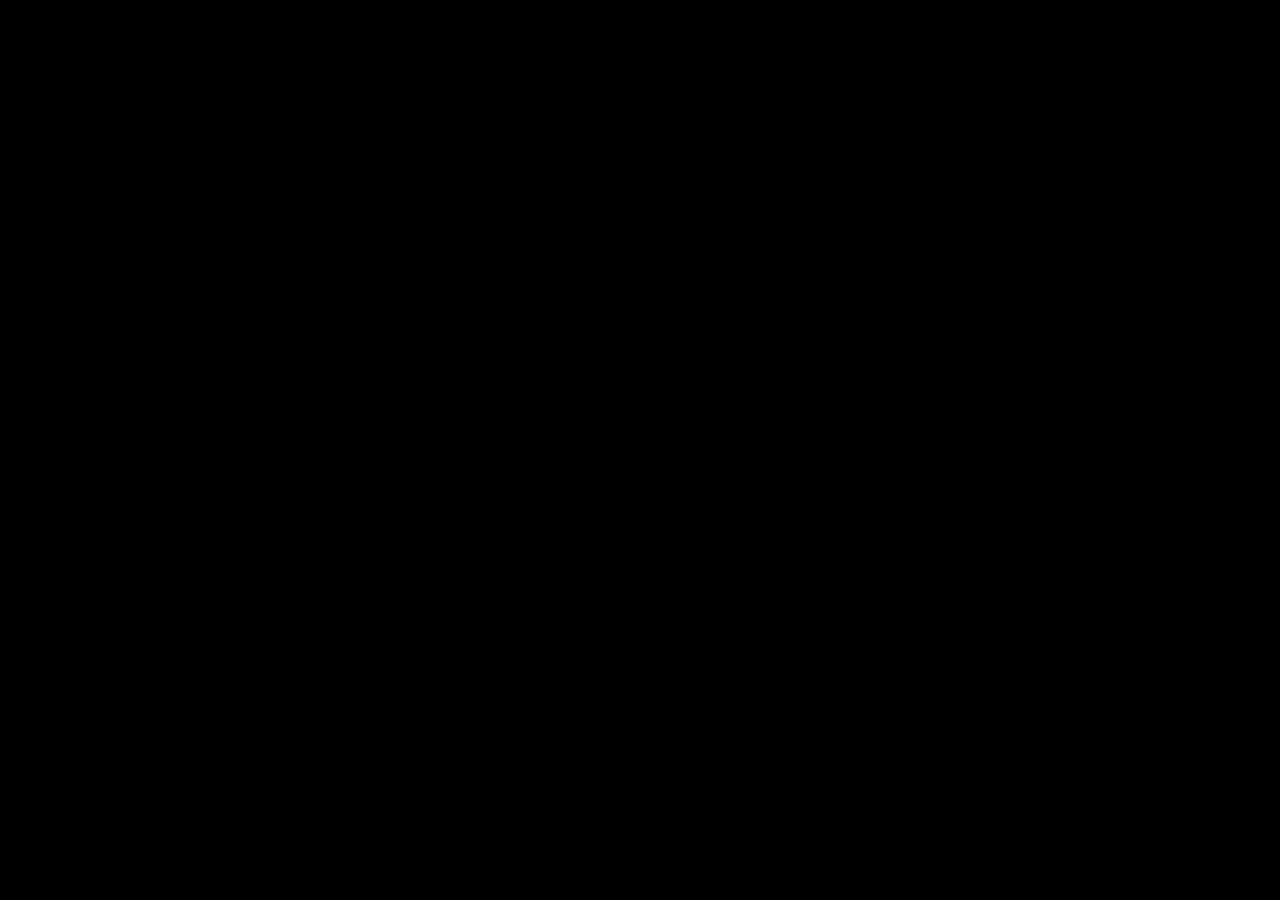
==== console/index.html @ 5dcb137f "Add files via upload" ====
<!DOCTYPE>
<html>
<head>
    <link rel="stylesheet" type="text/css" href="style.css">
    <script type="text/javascript" src="app.js"></script>
    <script language="JavaScript" type="text/javascript" src="termlib.js"></script>
</head>
<body onload='console_Load()'>

    <div id="termDiv1" style="position: absolute; top:0; left: 0; width: 100%; height: 100%;"></div>
    <div id="termDiv2" style="position: aboslute; top:0px;left:0px; width: 100%; height: 100%;"></div>
    
</body>
</html>
---- console/style.css ----
/* Style Sheet */
    
    body,p,a,td {
        font-family: courier,fixed,swiss,sans-serif;
        font-size: 12px;
        color: #cccccc;
    }
    
    .term {
        font-family: courier,fixed,swiss,sans-serif;
        font-size: 12px;
        color: #fff;
        background: #300A24;
    }
    
    .termReverse {
        color: #000;
        background: #fff;
        width: 100%;
        height: 100%;
    }
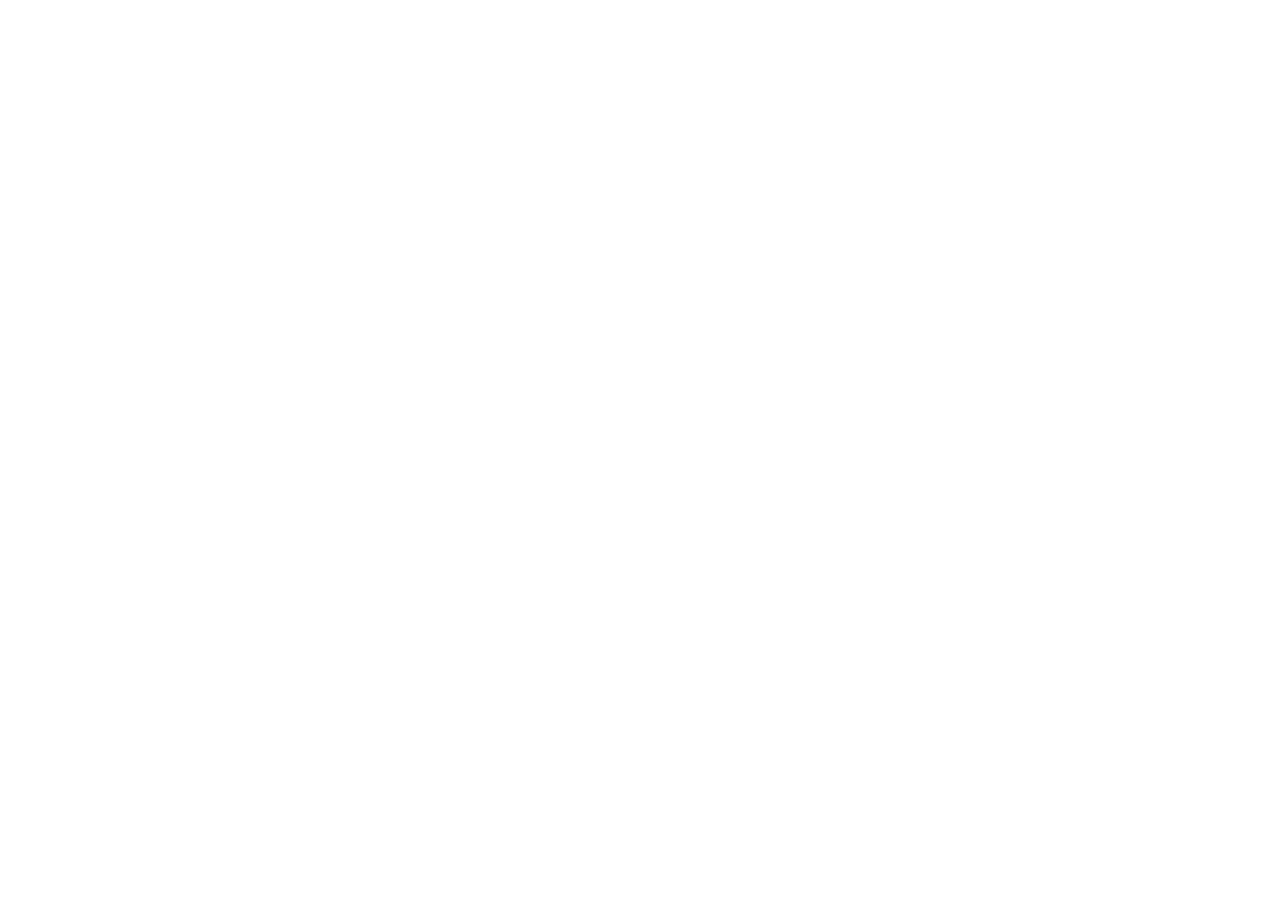
==== commit b1ab1dfc: "Add files via upload" ====
--- a/console/index.html
+++ b/console/index.html
@@ -2,13 +2,11 @@
 <html>
 <head>
     <link rel="stylesheet" type="text/css" href="style.css">
-    <script type="text/javascript" src="app.js"></script>
-    <script language="JavaScript" type="text/javascript" src="termlib.js"></script>
+    <cmodulus import="app.cmod"/>
 </head>
-<body onload='console_Load()'>
+<body onload='main()'>
 
-    <div id="termDiv1" style="position: absolute; top:0; left: 0; width: 100%; height: 100%;"></div>
-    <div id="termDiv2" style="position: aboslute; top:0px;left:0px; width: 100%; height: 100%;"></div>
+    <div id="termDiv1" style="position: aboslute; top:0px;left:0px; width: 100%; height: 100%;"></div>
     
 </body>
 </html>--- a/console/style.css
+++ b/console/style.css
@@ -1,22 +1,26 @@
 /* Style Sheet */
-    
-    body,p,a,td {
-        font-family: courier,fixed,swiss,sans-serif;
-        font-size: 12px;
-        color: #cccccc;
-    }
-    
-    .term {
-        font-family: courier,fixed,swiss,sans-serif;
-        font-size: 12px;
-        color: #fff;
-        background: #300A24;
-    }
-    
-    .termReverse {
-        color: #000;
-        background: #fff;
-        width: 100%;
-        height: 100%;
-    }
-    +body {
+margin: 0;
+color: #fff;
+}
+
+body,p,a,td {
+font-family: courier,fixed,swiss,sans-serif;
+font-size: 12px;
+color: #cccccc;
+}
+
+.term {
+font-family: courier,fixed,swiss,sans-serif;
+font-size: 12px;
+color: #fff;
+background: #151515;
+/*background: #300A24;*/
+}
+
+.termReverse {
+color: #151515;
+background: #fff; /*90a959*/
+width: 100%;
+height: 100%;
+}
